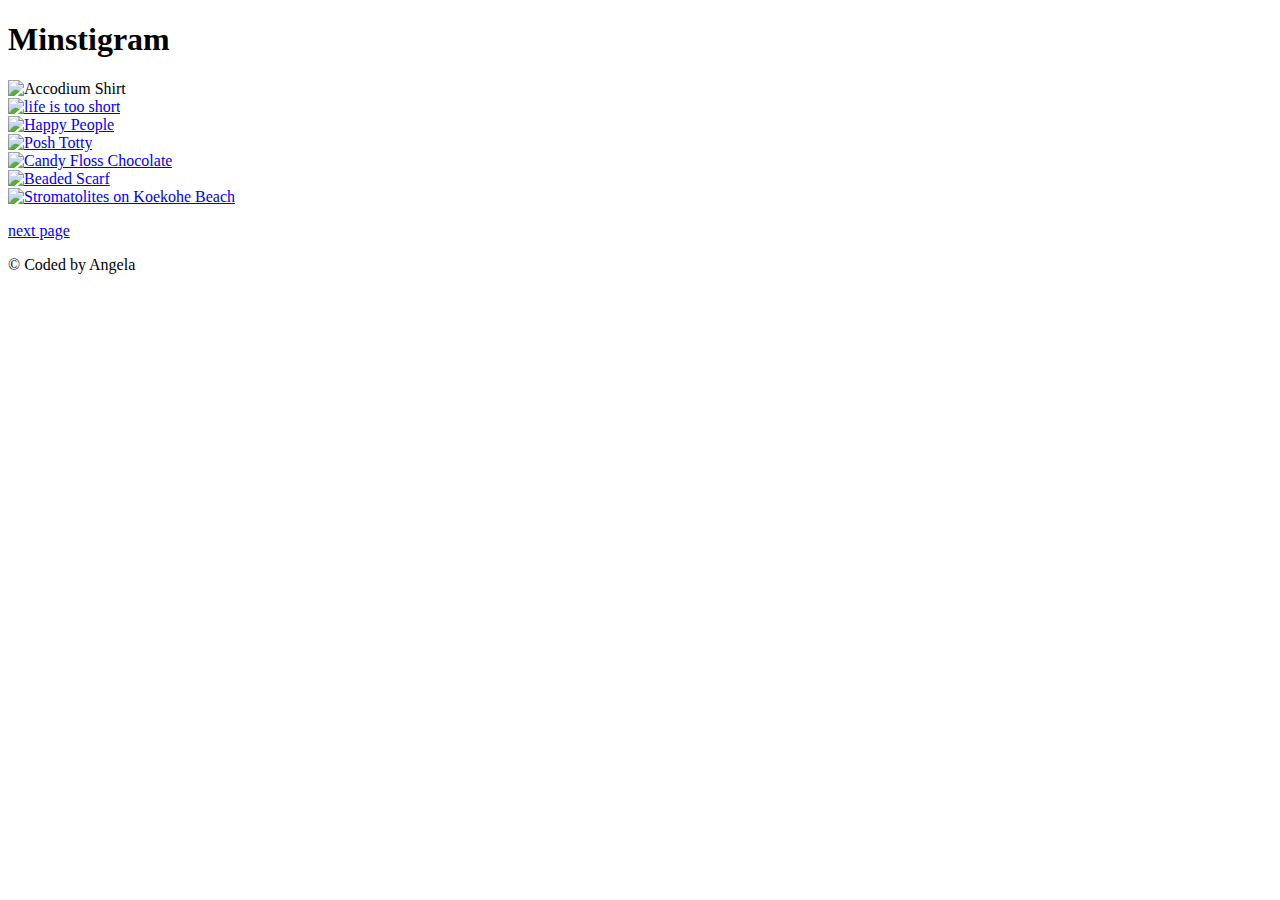
==== index.html @ d8526f5c "Create index.html" ====
<!DOCTYPE html>
<html>

<head> 
  <title>Minstigram Feed</title>
    <link type="css/text" rel="stylesheet" href="style_css.css">

</head>

<body>
<div class="container">
<h1 class= "h1"> Minstigram</h1>

<div class="img crop image loca">
	<a>
		<img src="http://assets.burdastyle.com/project_images/assets/000/319/268/SDC11579_large.jpg?1365015435" alt="Accodium Shirt">
			</a>


<div class="img crop image loca">
	<a href="#">
	   <img src="https://www.askideas.com/media/24/Life-is-too-short-to-be-anything-but-happy-3.jpg" alt="life is too short">
	</a>
</div>


<div class="img crop image loca">
	<a href="#">
	   <img src="http://iscreamsundae.com/wp-content/uploads/2014/11/happy-people.jpg" alt="Happy People" >
	</a>
</div>

<div class="img crop image loca">
	<a href="#" > 
       <img src="http://cdn.notonthehighstreet.com/system/product_images/images/002/195/860/original_personalised-silver-eternity-bead-necklace.jpg" alt="Posh Totty">
	</a>
</div>

<div class="img crop image loca">

	<a href="#">
	    <img src="https://thegirlwholivedforclothes.files.wordpress.com/2016/05/photo-23-04-2016-4-15-44-am.jpg?w=6632" alt="Candy Floss Chocolate">
	</a>
</div>

<div class="img crop image loca">
	<a href="#">
	    <img src="https://www.justonemorebead.com/wp-content/uploads/2016/06/Beaded-Scarf-e1465079565254.jpg" alt="Beaded Scarf">
	</a>
</div>

<div class="img crop loca">
	<a href="#">
	   <img src="https://s-media-cache-ak0.pinimg.com/564x/e1/d9/98/e1d9984acc60753ba00bf7c45665b89b.jpg" alt="Stromatolites on Koekohe Beach">
	</a>
</div>

<a href="more.html"> <p class="btn">next page</p> </a>

<footer>
   <p class="text-center p">&copy; Coded by Angela</p>
</footer>
</div>
</body>
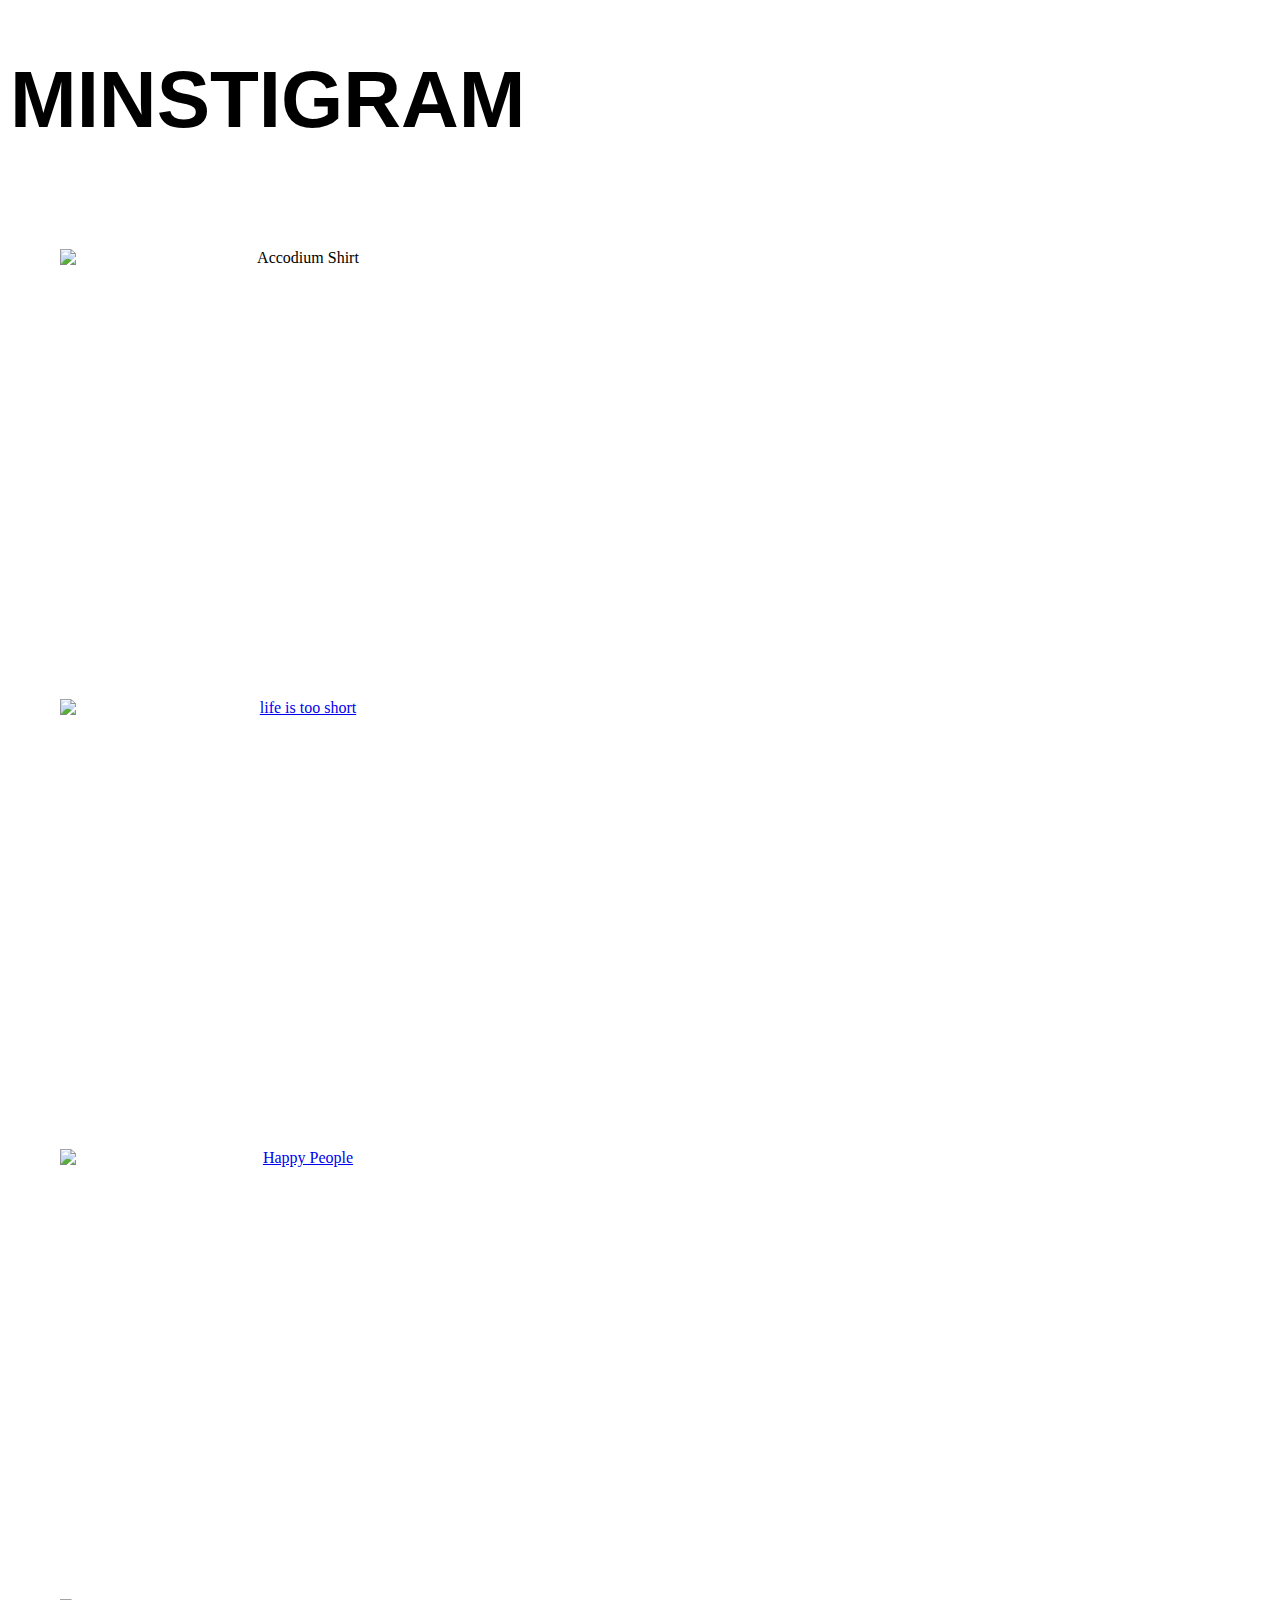
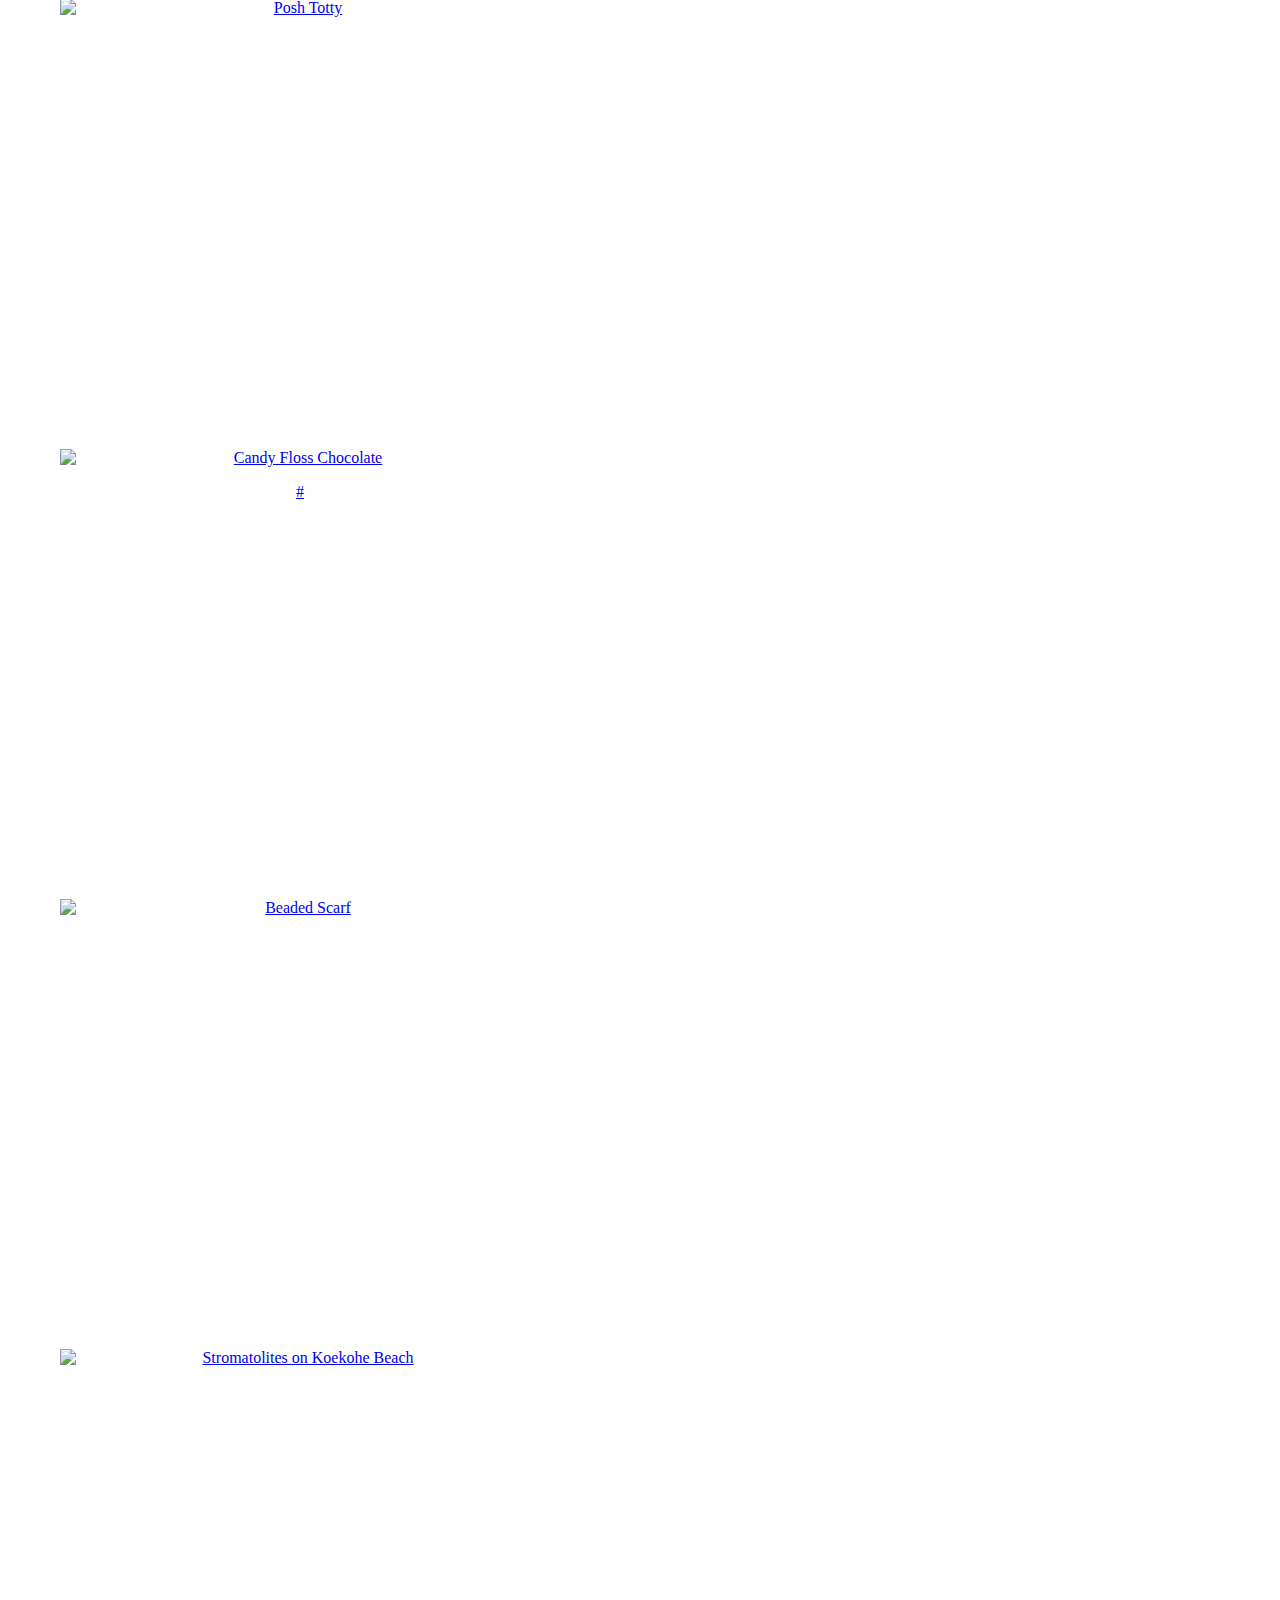
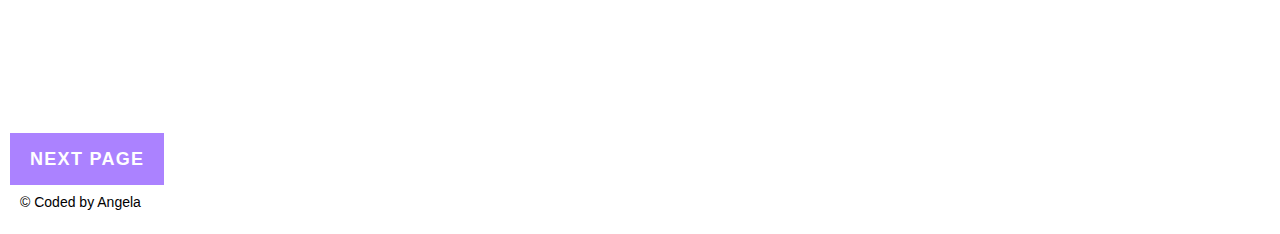
==== commit 75c16800: "Add files via upload" ====
--- a/index.html
+++ b/index.html
@@ -1,64 +1,71 @@
-<!DOCTYPE html>
-<html>
-
-<head> 
-  <title>Minstigram Feed</title>
-    <link type="css/text" rel="stylesheet" href="style_css.css">
-
-</head>
-
-<body>
-<div class="container">
-<h1 class= "h1"> Minstigram</h1>
-
-<div class="img crop image loca">
-	<a>
-		<img src="http://assets.burdastyle.com/project_images/assets/000/319/268/SDC11579_large.jpg?1365015435" alt="Accodium Shirt">
-			</a>
-
-
-<div class="img crop image loca">
-	<a href="#">
-	   <img src="https://www.askideas.com/media/24/Life-is-too-short-to-be-anything-but-happy-3.jpg" alt="life is too short">
-	</a>
-</div>
-
-
-<div class="img crop image loca">
-	<a href="#">
-	   <img src="http://iscreamsundae.com/wp-content/uploads/2014/11/happy-people.jpg" alt="Happy People" >
-	</a>
-</div>
-
-<div class="img crop image loca">
-	<a href="#" > 
-       <img src="http://cdn.notonthehighstreet.com/system/product_images/images/002/195/860/original_personalised-silver-eternity-bead-necklace.jpg" alt="Posh Totty">
-	</a>
-</div>
-
-<div class="img crop image loca">
-
-	<a href="#">
-	    <img src="https://thegirlwholivedforclothes.files.wordpress.com/2016/05/photo-23-04-2016-4-15-44-am.jpg?w=6632" alt="Candy Floss Chocolate">
-	</a>
-</div>
-
-<div class="img crop image loca">
-	<a href="#">
-	    <img src="https://www.justonemorebead.com/wp-content/uploads/2016/06/Beaded-Scarf-e1465079565254.jpg" alt="Beaded Scarf">
-	</a>
-</div>
-
-<div class="img crop loca">
-	<a href="#">
-	   <img src="https://s-media-cache-ak0.pinimg.com/564x/e1/d9/98/e1d9984acc60753ba00bf7c45665b89b.jpg" alt="Stromatolites on Koekohe Beach">
-	</a>
-</div>
-
-<a href="more.html"> <p class="btn">next page</p> </a>
-
-<footer>
-   <p class="text-center p">&copy; Coded by Angela</p>
-</footer>
-</div>
-</body> 
+<!DOCTYPE html>
+
+<html>
+
+<head> 
+
+	<title>Minstigram Feed</title>
+
+    <link type="text/css" rel="stylesheet" href="style.css">
+
+</head>
+
+<body>
+
+	<div class="container">
+		<h1 class= "h1"> Minstigram</h1>
+
+		<div class="img crop image loca">
+			<a>
+				<img src="http://assets.burdastyle.com/project_images/assets/000/319/268/SDC11579_large.jpg?1365015435" alt="Accodium Shirt">
+			</a>
+		</div>
+
+		<div class="img crop image loca">
+			<a href="#">
+	   			<img src="https://www.askideas.com/media/24/Life-is-too-short-to-be-anything-but-happy-3.jpg" alt="life is too short">
+			</a>
+		</div>
+
+
+		<div class="img crop image loca">
+			<a href="#">
+	   			<img src="http://iscreamsundae.com/wp-content/uploads/2014/11/happy-people.jpg" alt="Happy People" >
+			</a>
+		</div>
+
+		<div class="img crop image loca">
+			<a href="#" > 
+       			<img src="http://cdn.notonthehighstreet.com/system/product_images/images/002/195/860/original_personalised-silver-eternity-bead-necklace.jpg" alt="Posh Totty">
+			</a>
+		</div>
+
+		<div class="img crop image loca">
+			<a href="#">
+	    		<img src="https://thegirlwholivedforclothes.files.wordpress.com/2016/05/photo-23-04-2016-4-15-44-am.jpg?w=6632" alt="Candy Floss Chocolate">
+	    		<p>#</p>
+			</a>
+		</div>
+
+		<div class="img crop image loca">
+			<a href="#">
+	    		<img src="https://www.justonemorebead.com/wp-content/uploads/2016/06/Beaded-Scarf-e1465079565254.jpg" alt="Beaded Scarf">
+			</a>
+		
+		</div>
+			
+		<div class="img crop loca">
+			<a href="#">
+	   			<img src="https://s-media-cache-ak0.pinimg.com/564x/e1/d9/98/e1d9984acc60753ba00bf7c45665b89b.jpg" alt="Stromatolites on Koekohe Beach">
+			</a>
+		</div>
+
+		<a class="btn" href="more.html">next page</a>
+
+<footer>
+   <p class="text-center p">&copy; Coded by Angela</p>
+</footer>
+
+	</div>
+
+</body> --- a/style.css
+++ b/style.css
@@ -0,0 +1,67 @@
+html, body{
+	margin: auto;
+	padding:0;
+}
+.h1{ 
+	font-family: arial;
+	font-size: 80px;
+	text-transform: uppercase;
+ }
+.p {
+	font-family: arial;
+	font-size: 14px;
+	padding: 10px 10px;
+}
+
+.container{
+	margin:0px;
+	padding: 0 10px;
+	max-width:1000px;
+}
+
+div.img{
+	margin 5px
+	border:1px solid #ccc;
+	width: 480px;
+}
+
+
+div.img img{
+	width: 100%;
+	overflow: hidden;
+	height: auto;
+	margin-left: auto;
+	margin-right: auto;
+}
+
+.crop {
+ height: 350px;
+ width: 500px;
+ overflow: hidden;
+}
+
+.btn{
+  background-color: #AB82FF;
+  color: #fff;
+  font-family: sans-serif;
+  font-weight: 600;
+  font-size: 18px;
+  letter-spacing: 1.3px;
+  padding: 16px 20px;
+  text-decoration: none;
+  text-transform: uppercase;
+  }
+	
+div.loca{ 
+	padding: 50px;
+	text-align: center;
+}
+
+
+img
+{
+display: block;
+margin-left: auto;
+margin-right: auto
+padding: 40px 40px;
+}
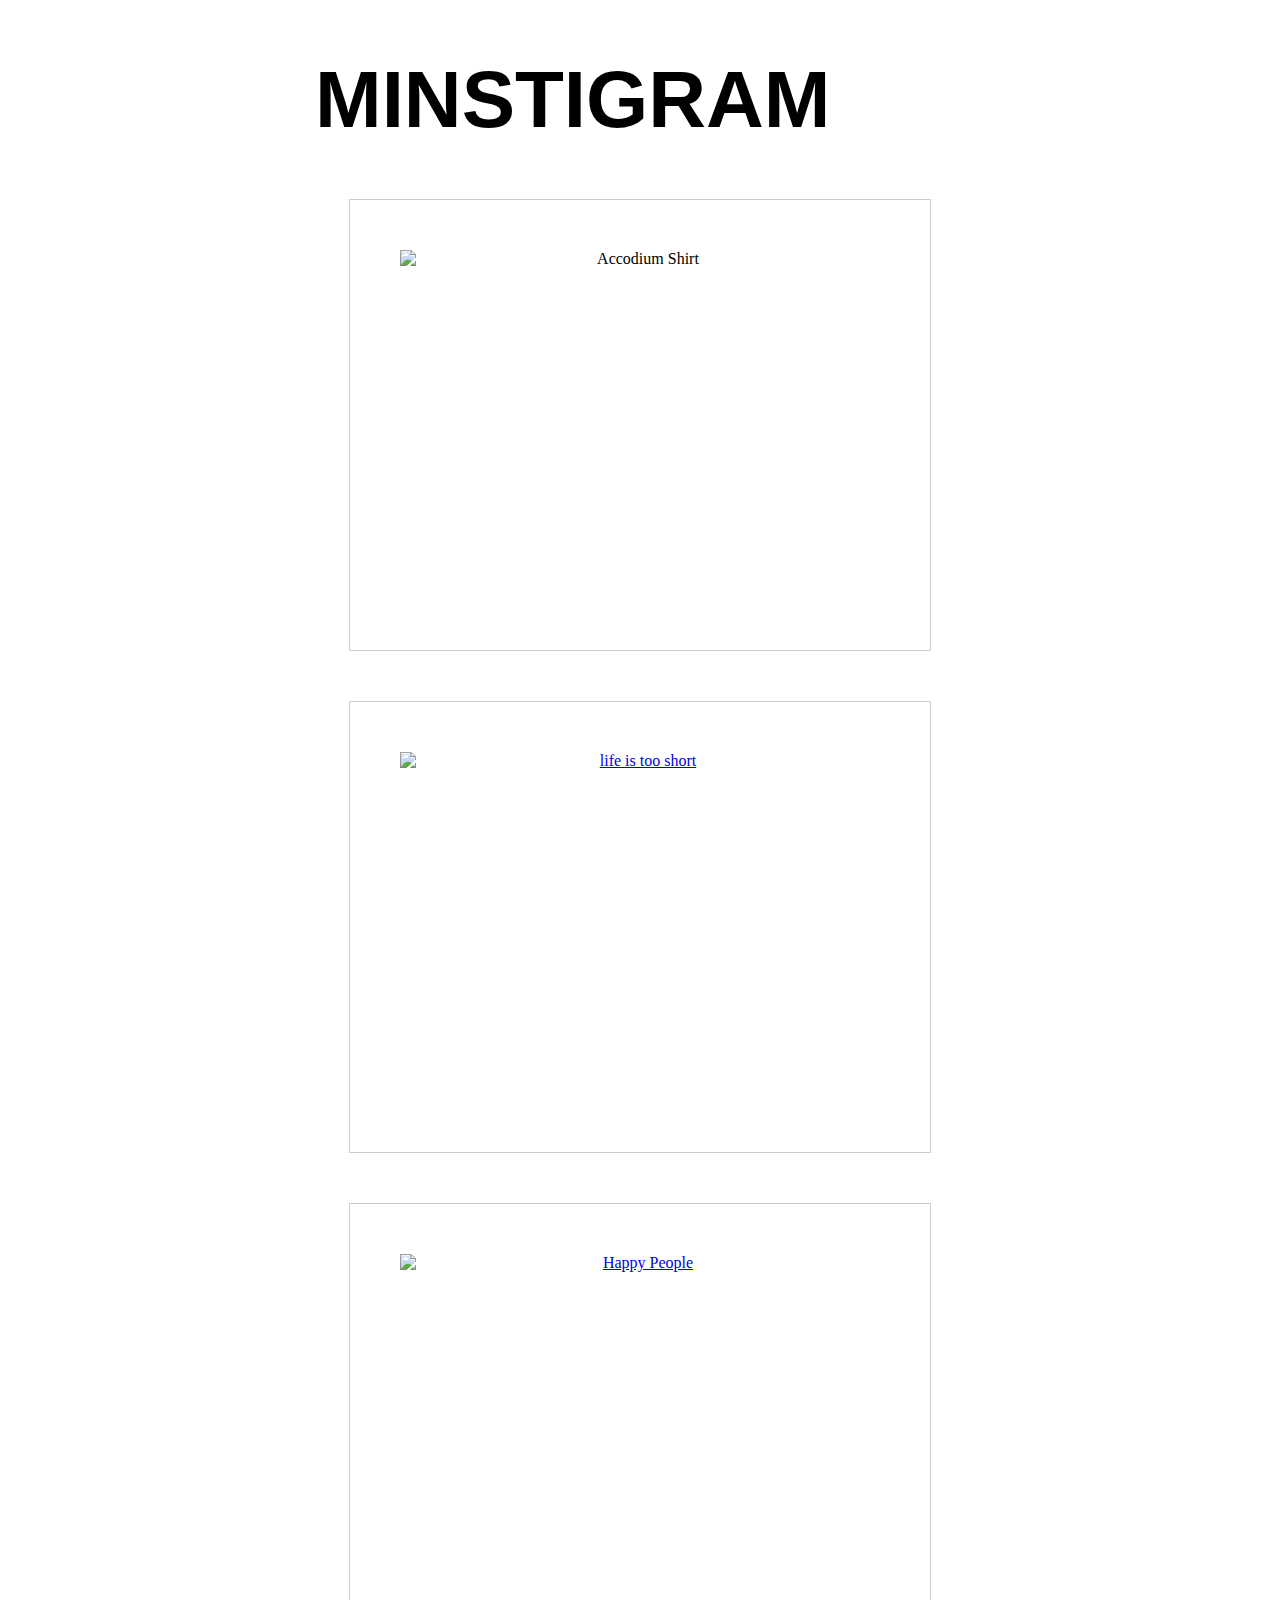
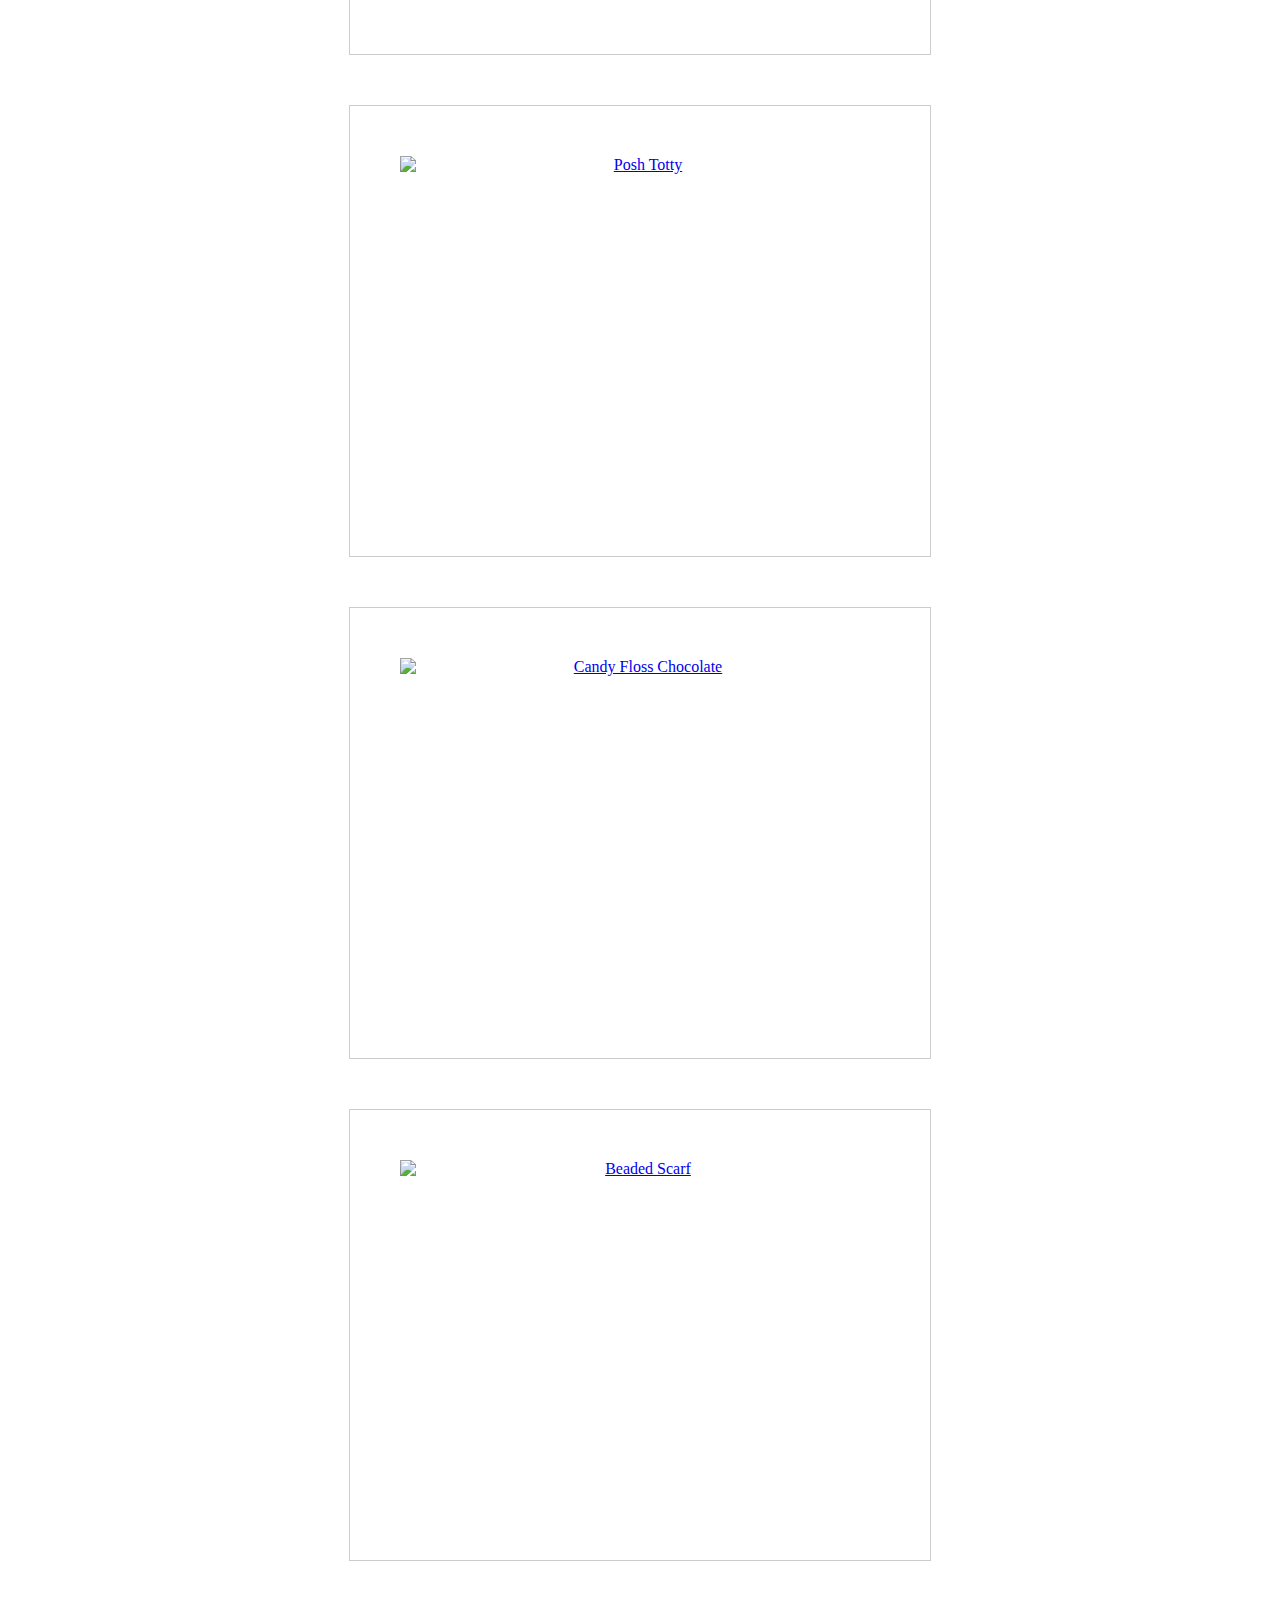
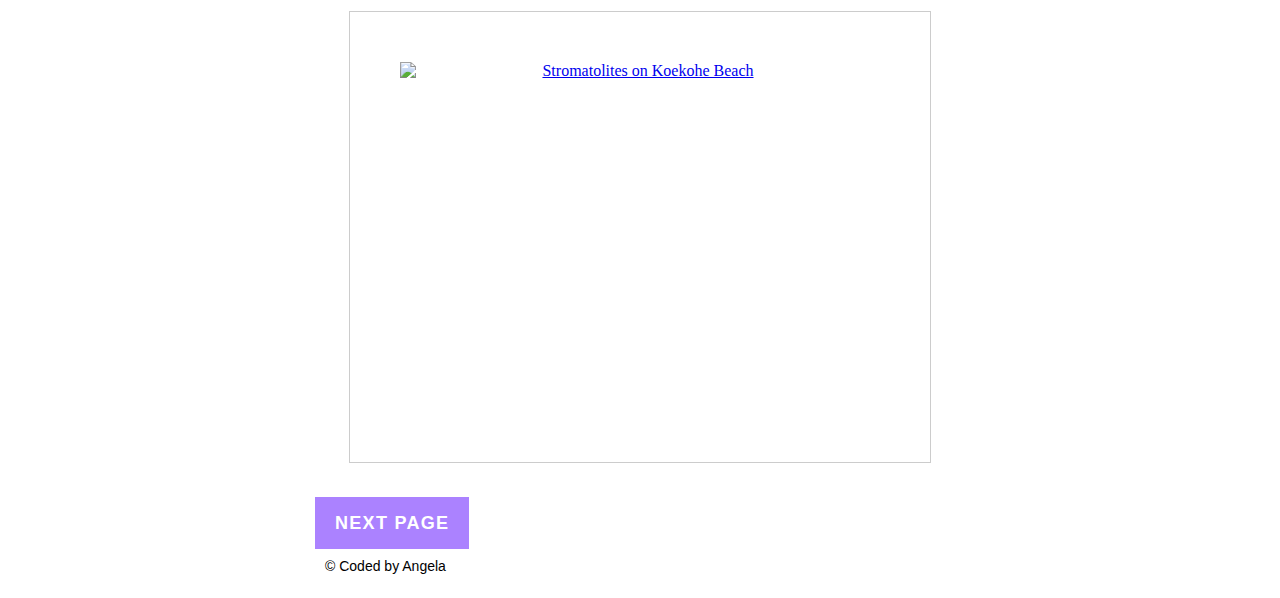
==== commit b2319c3b: "Add files via upload" ====
--- a/index.html
+++ b/index.html
@@ -43,8 +43,7 @@
 		<div class="img crop image loca">
 			<a href="#">
 	    		<img src="https://thegirlwholivedforclothes.files.wordpress.com/2016/05/photo-23-04-2016-4-15-44-am.jpg?w=6632" alt="Candy Floss Chocolate">
-	    		<p>#</p>
-			</a>
+	    	</a>
 		</div>
 
 		<div class="img crop image loca">
--- a/style.css
+++ b/style.css
@@ -1,67 +1,69 @@
-html, body{
-	margin: auto;
-	padding:0;
-}
-.h1{ 
-	font-family: arial;
-	font-size: 80px;
-	text-transform: uppercase;
- }
-.p {
-	font-family: arial;
-	font-size: 14px;
-	padding: 10px 10px;
-}
-
-.container{
-	margin:0px;
-	padding: 0 10px;
-	max-width:1000px;
-}
-
-div.img{
-	margin 5px
-	border:1px solid #ccc;
-	width: 480px;
-}
-
-
-div.img img{
-	width: 100%;
-	overflow: hidden;
-	height: auto;
-	margin-left: auto;
-	margin-right: auto;
-}
-
-.crop {
- height: 350px;
- width: 500px;
- overflow: hidden;
-}
-
-.btn{
-  background-color: #AB82FF;
-  color: #fff;
-  font-family: sans-serif;
-  font-weight: 600;
-  font-size: 18px;
-  letter-spacing: 1.3px;
-  padding: 16px 20px;
-  text-decoration: none;
-  text-transform: uppercase;
-  }
-	
-div.loca{ 
-	padding: 50px;
-	text-align: center;
-}
-
-
-img
-{
-display: block;
-margin-left: auto;
-margin-right: auto
-padding: 40px 40px;
-}
+html, body{
+	margin: auto;
+	padding:0;
+}
+.h1{ 
+	font-family: arial;
+	font-size: 80px;
+	text-transform: uppercase;
+ }
+.p {
+	font-family: arial;
+	font-size: 14px;
+	padding: 10px 10px;
+}
+
+.container{
+	margin:auto;
+	padding: 0 10px;
+	max-width:650px;
+}
+
+div.img{
+	margin: 5px;
+	border:1px solid #ccc;
+	width: 480px;
+}
+
+
+div.img img{
+	width: 100%;
+	overflow: hidden;
+	height: auto;
+	margin-left: auto;
+	margin-right: auto;
+}
+
+.crop {
+ height: 350px;
+ width: 500px;
+ overflow: hidden;
+}
+
+.btn{
+  background-color: #AB82FF;
+  color: #fff;
+  font-family: sans-serif;
+  font-weight: 600;
+  font-size: 18px;
+  letter-spacing: 1.3px;
+  padding: 16px 20px;
+  text-decoration: none;
+  text-transform: uppercase;}
+	
+div.loca{ 
+	padding: 50px;
+	text-align: center;
+    margin-right: auto;
+	margin-left: auto;
+	margin-bottom:50px; 
+
+}
+
+
+img{
+display: block;
+margin-left: auto;
+margin-right: auto
+padding: 40px 40px;
+}
